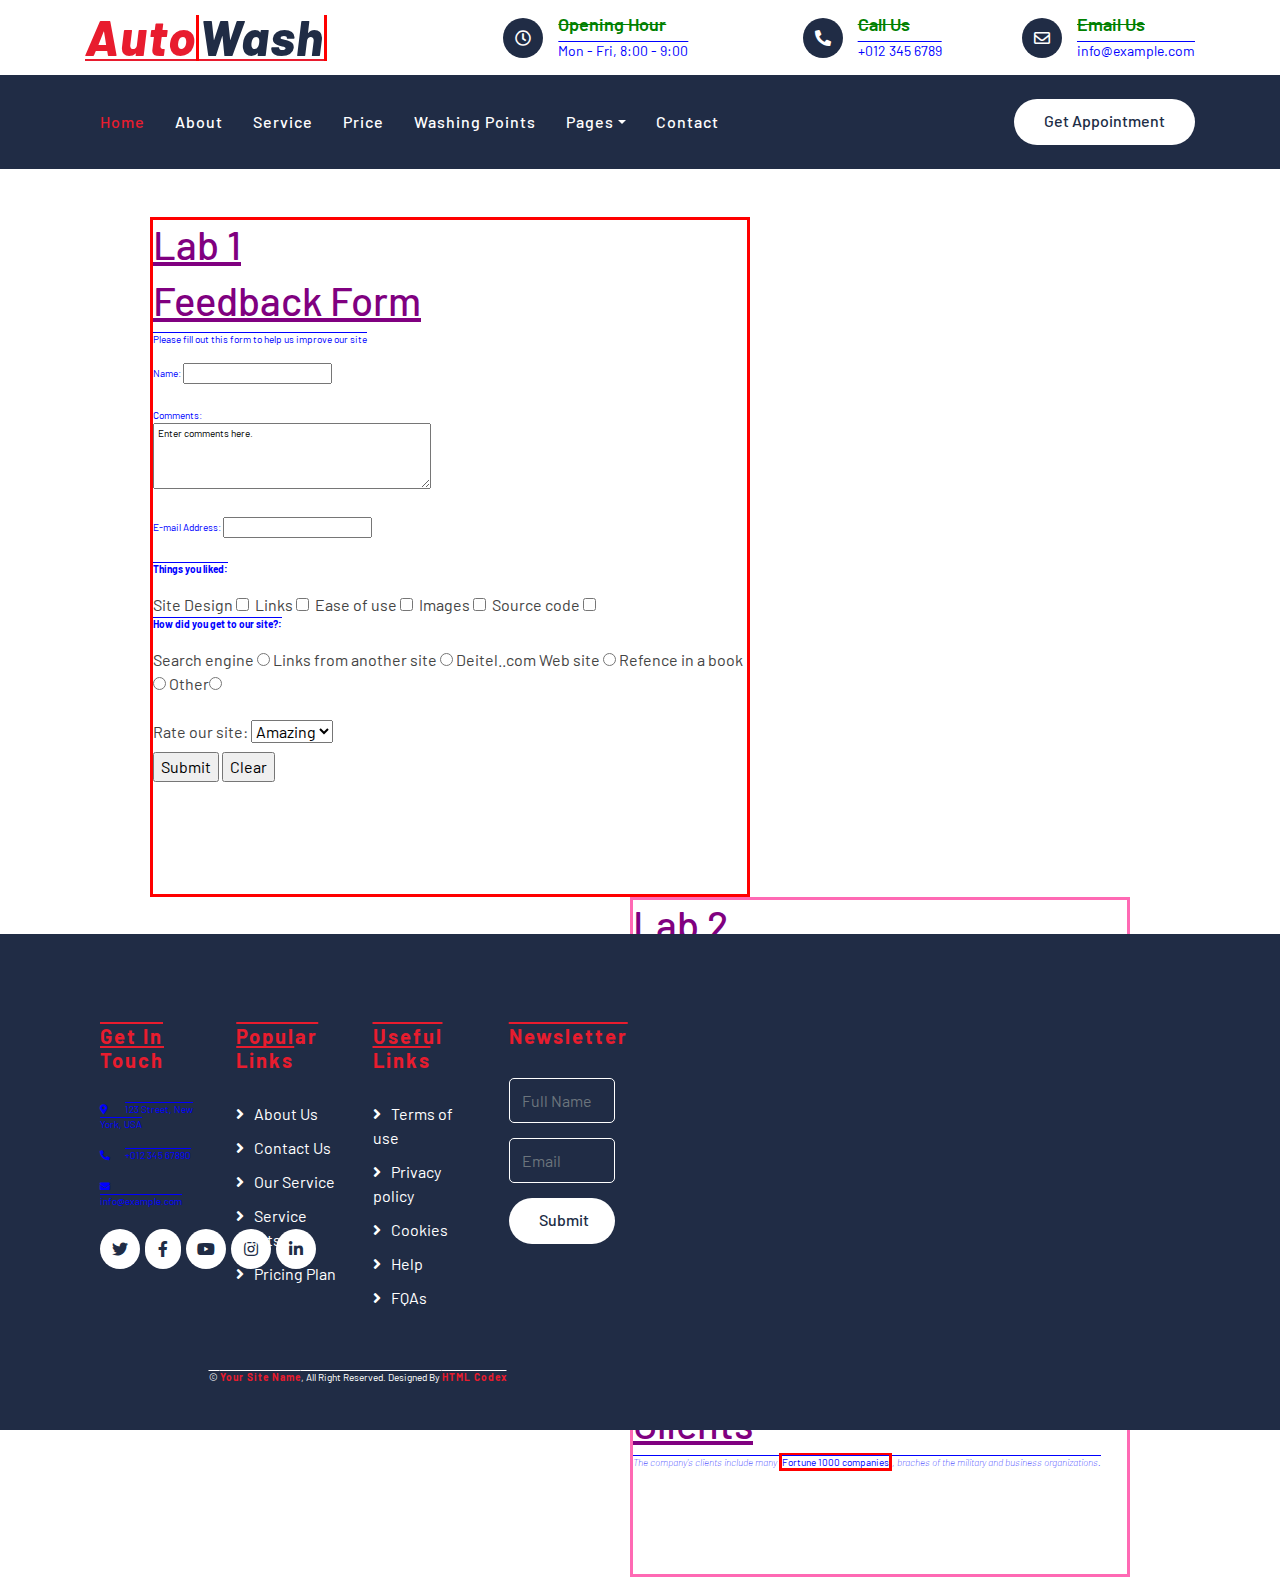
==== index.html @ 9611bf28 "add files" ====
<!DOCTYPE html>
<html lang="en">
    <head>
        <meta charset="utf-8">
        <title>AutoWash - Car Wash Website Template</title>
        <meta content="width=device-width, initial-scale=1.0" name="viewport">
        <meta content="Free Website Template" name="keywords">
        <meta content="Free Website Template" name="description">

        <!-- Favicon -->
        <link href="img/favicon.ico" rel="icon">

        <!-- Google Font -->
        <link href="https://fonts.googleapis.com/css2?family=Barlow:wght@400;500;600;700;800;900&display=swap" rel="stylesheet"> 
        
        <!-- CSS Libraries -->
        <link href="https://stackpath.bootstrapcdn.com/bootstrap/4.4.1/css/bootstrap.min.css" rel="stylesheet">
        <link href="https://cdnjs.cloudflare.com/ajax/libs/font-awesome/5.10.0/css/all.min.css" rel="stylesheet">
        <link href="lib/flaticon/font/flaticon.css" rel="stylesheet">
        <link href="lib/animate/animate.min.css" rel="stylesheet">
        <link href="lib/owlcarousel/assets/owl.carousel.min.css" rel="stylesheet">

        <!-- Template Stylesheet -->
        <link href="css/style.css" rel="stylesheet">
    </head>

    <body>
        <!-- Top Bar Start -->
        <div class="top-bar">
            <div class="container">
                <div class="row align-items-center">
                    <div class="col-lg-4 col-md-12">
                        <div class="logo">
                            <a href="index.html">
                                <h1>Auto<span>Wash</span></h1>
                                <!-- <img src="img/logo.jpg" alt="Logo"> -->
                            </a>
                        </div>
                    </div>
                    <div class="col-lg-8 col-md-7 d-none d-lg-block">
                        <div class="row">
                            <div class="col-4">
                                <div class="top-bar-item">
                                    <div class="top-bar-icon">
                                        <i class="far fa-clock"></i>
                                    </div>
                                    <div class="top-bar-text">
                                        <h3>Opening Hour</h3>
                                        <p>Mon - Fri, 8:00 - 9:00</p>
                                    </div>
                                </div>
                            </div>
                            <div class="col-4">
                                <div class="top-bar-item">
                                    <div class="top-bar-icon">
                                        <i class="fa fa-phone-alt"></i>
                                    </div>
                                    <div class="top-bar-text">
                                        <h3>Call Us</h3>
                                        <p>+012 345 6789</p>
                                    </div>
                                </div>
                            </div>
                            <div class="col-4">
                                <div class="top-bar-item">
                                    <div class="top-bar-icon">
                                        <i class="far fa-envelope"></i>
                                    </div>
                                    <div class="top-bar-text">
                                        <h3>Email Us</h3>
                                        <p>info@example.com</p>
                                    </div>
                                </div>
                            </div>
                        </div>
                    </div>
                </div>
            </div>
        </div>
        <!-- Top Bar End -->

        <!-- Nav Bar Start -->
        <div class="nav-bar">
            <div class="container">
                <nav class="navbar navbar-expand-lg bg-dark navbar-dark">
                    <a href="#" class="navbar-brand">MENU</a>
                    <button type="button" class="navbar-toggler" data-toggle="collapse" data-target="#navbarCollapse">
                        <span class="navbar-toggler-icon"></span>
                    </button>

                    <div class="collapse navbar-collapse justify-content-between" id="navbarCollapse">
                        <div class="navbar-nav mr-auto">
                            <a href="index.html" class="nav-item nav-link active">Home</a>
                            <a href="about.html" class="nav-item nav-link">About</a>
                            <a href="service.html" class="nav-item nav-link">Service</a>
                            <a href="price.html" class="nav-item nav-link">Price</a>
                            <a href="location.html" class="nav-item nav-link">Washing Points</a>
                            <div class="nav-item dropdown">
                                <a href="#" class="nav-link dropdown-toggle" data-toggle="dropdown">Pages</a>
                                <div class="dropdown-menu">
                                    <a href="blog.html" class="dropdown-item">Blog Grid</a>
                                    <a href="single.html" class="dropdown-item">Detail Page</a>
                                    <a href="team.html" class="dropdown-item">Team Member</a>
                                    <a href="booking.html" class="dropdown-item">Schedule Booking</a>
                                </div>
                            </div>
                            <a href="contact.html" class="nav-item nav-link">Contact</a>
                        </div>
                        <div class="ml-auto">
                            <a class="btn btn-custom" href="#">Get Appointment</a>
                        </div>
                    </div>
                </nav>
            </div>
        </div>
        <!-- Nav Bar End -->
<head>
    <link rel="stylesheet" type="text/css" href="styles.css">
</head>
  <br>   <br>

<div class="left">
         <h1>Lab 1 </h1>
         <html>
<body>

<h1>Feedback Form</h1>
<p>Please fill out this form to help us improve our site</p>

<form action="/action_page.php">
<p> <label> Name: 
<input name = "name" type = "text" size = "25" maxlength = "30">
</label> </p>

<p> <label> Comments: 
<br>
<textarea rows = "4" cols = "50"> Enter comments here.
</textarea>
</label> </p>

<p> <label> E-mail Address: 
<input mail = "mail" type = "text" size = "25" maxlength = "30">
</label> </p>

<p> <b> Things you liked: </b>  </p>
    Site Design <input type="checkbox" name="hobby1" value="sitedesign" >
 <label for="hobby1"> </label> 
  
 Links <input type="checkbox" name="hobby2" value="Links" >
   <label for="hobby2"> </label> 
  
 Ease of use <input type="checkbox" name="hobby3" value="Ease of use" >
   <label for="hobby3"> </label> 
  
  Images <input type="checkbox" name="hobby4" value="images" >
   <label for="hobby4"> </label> 
  
  Source code <input type="checkbox" name="hobby5" value="source code" >
    <label for="hobby5"> </label> 
 
 <p> <b> How did you get to our site?: </b>  </p>

Search engine <input type="radio" name="site" value="search engine" >
 
 Links from another site <input type="radio" name="site" value="links" >

 Deitel..com Web site <input type="radio" name="site" value="web" >

 Refence in a book <input type="radio" name="site" value="book" >
 
 Other<input type="radio" name="site" value="other" >
 
     <br>     <br>
 
  <label for="rate">Rate our site:</label>
   <select id="rate" name="rate">
  
  <option value = "amazing" > Amazing </option>
  
  <option value = "good" > Good </option>
  
  <option value = "ok" > Ok </option>
  </select>
 
  
  <br> 
   <input type="submit" value="Submit">
  <input type="reset" value="Clear">
</form>
</div>
 
 
<div class="right">

<h1>Lab 2</h1>

<head>
<link rel="stylesheet" type="text/css" href="styles.css">
</head>

<body>


<div><h1>Here is a <span> span element</span> which is blue, as span elements are set to be.</h1></div>
<div class = "extra" style="color:  orange"><h2>Here is a <span>span element</span> which is blue, as span elements are set to be.</h2></div >
<div style = "color:green"><h3>Here is a <span>span element</span> which is blue, as span elements are set to be.</h3></div>

</body>
<head>

<link rel="stylesheet" type="text/css" href="styles.css">
</head>
<body>

 <h2>Deitel & Associates, Inc.</h2>
 <p> <span>Detiel & Associates, Inc.</span> is an authoring and corporate training organization specializing in programming languages. </p>
 
 <h1> Clients </h1>
 <p><em> The company's clients include many </em><span>Fortune 1000 companies</span><em>, braches of the military and business organizations. </em></p>
 

</div>

  <br><br><br><br><br><br><br><br><br><br><br><br><br><br><br><br><br><br><br><br><br><br><br><br><br><br><br><br>

        <!-- Footer Start -->
        <div class="footer">
            <div class="container">
                <div class="row">
                    <div class="col-lg-3 col-md-6">
                        <div class="footer-contact">
                            <h2>Get In Touch</h2>
                            <p><i class="fa fa-map-marker-alt"></i>123 Street, New York, USA</p>
                            <p><i class="fa fa-phone-alt"></i>+012 345 67890</p>
                            <p><i class="fa fa-envelope"></i>info@example.com</p>
                            <div class="footer-social">
                                <a class="btn" href=""><i class="fab fa-twitter"></i></a>
                                <a class="btn" href=""><i class="fab fa-facebook-f"></i></a>
                                <a class="btn" href=""><i class="fab fa-youtube"></i></a>
                                <a class="btn" href=""><i class="fab fa-instagram"></i></a>
                                <a class="btn" href=""><i class="fab fa-linkedin-in"></i></a>
                            </div>
                        </div>
                    </div>
                    <div class="col-lg-3 col-md-6">
                        <div class="footer-link">
                            <h2>Popular Links</h2>
                            <a href="">About Us</a>
                            <a href="">Contact Us</a>
                            <a href="">Our Service</a>
                            <a href="">Service Points</a>
                            <a href="">Pricing Plan</a>
                        </div>
                    </div>
                    <div class="col-lg-3 col-md-6">
                        <div class="footer-link">
                            <h2>Useful Links</h2>
                            <a href="">Terms of use</a>
                            <a href="">Privacy policy</a>
                            <a href="">Cookies</a>
                            <a href="">Help</a>
                            <a href="">FQAs</a>
                        </div>
                    </div>
                    <div class="col-lg-3 col-md-6">
                        <div class="footer-newsletter">
                            <h2>Newsletter</h2>
                            <form>
                                <input class="form-control" placeholder="Full Name">
                                <input class="form-control" placeholder="Email">
                                <button class="btn btn-custom">Submit</button>
                            </form>
                        </div>
                    </div>
                </div>
            </div>
            <div class="container copyright">
                <p>&copy; <a href="#">Your Site Name</a>, All Right Reserved. Designed By <a href="https://htmlcodex.com">HTML Codex</a></p>
            </div>
        </div>
        <!-- Footer End -->
        
        <!-- Back to top button -->
        <a href="#" class="back-to-top"><i class="fa fa-chevron-up"></i></a>
        
        <!-- Pre Loader -->
        <div id="loader" class="show">
            <div class="loader"></div>
        </div>

        <!-- JavaScript Libraries -->
        <script src="https://code.jquery.com/jquery-3.4.1.min.js"></script>
        <script src="https://stackpath.bootstrapcdn.com/bootstrap/4.4.1/js/bootstrap.bundle.min.js"></script>
        <script src="lib/easing/easing.min.js"></script>
        <script src="lib/owlcarousel/owl.carousel.min.js"></script>
        <script src="lib/waypoints/waypoints.min.js"></script>
        <script src="lib/counterup/counterup.min.js"></script>
        
        <!-- Contact Javascript File -->
        <script src="mail/jqBootstrapValidation.min.js"></script>
        <script src="mail/contact.js"></script>

        <!-- Template Javascript -->
        <script src="js/main.js"></script>
    </body>
</html>
---- lib/flaticon/font/flaticon.css ----
/*
  	Flaticon icon font: Flaticon
  	Creation date: 11/10/2020 08:08
  	*/

@font-face {
  font-family: "Flaticon";
  src: url("./Flaticon.eot");
  src: url("./Flaticon.eot?#iefix") format("embedded-opentype"),
       url("./Flaticon.woff2") format("woff2"),
       url("./Flaticon.woff") format("woff"),
       url("./Flaticon.ttf") format("truetype"),
       url("./Flaticon.svg#Flaticon") format("svg");
  font-weight: normal;
  font-style: normal;
}

@media screen and (-webkit-min-device-pixel-ratio:0) {
  @font-face {
    font-family: "Flaticon";
    src: url("./Flaticon.svg#Flaticon") format("svg");
  }
}

[class^="flaticon-"]:before, [class*=" flaticon-"]:before,
[class^="flaticon-"]:after, [class*=" flaticon-"]:after {   
  font-family: Flaticon;
        font-size: 20px;
font-style: normal;
margin-left: 20px;
}

.flaticon-car-wash-1:before { content: "\f100"; }
.flaticon-car-service:before { content: "\f101"; }
.flaticon-seat:before { content: "\f102"; }
.flaticon-car-service-1:before { content: "\f103"; }
.flaticon-car-wash:before { content: "\f104"; }
.flaticon-brush:before { content: "\f105"; }
.flaticon-vacuum-cleaner:before { content: "\f106"; }
.flaticon-brush-1:before { content: "\f107"; }
.flaticon-car-service-2:before { content: "\f108"; }
.flaticon-car-service-3:before { content: "\f109"; }
---- css/style.css ----
/*******************************/
/********* General CSS *********/
/*******************************/
body {
    color: #444444;
    font-weight: 400;
    background: #ffffff;
    font-family: 'Barlow', sans-serif;
}

h1,
h2, 
h3, 
h4,
h5, 
h6 {
    color: #202C45;
}

a {
    color: #202C45;
    transition: .3s;
}

a:hover,
a:active,
a:focus {
    color: #E81C2E;
    outline: none;
    text-decoration: none;
}

.btn.btn-custom {
    padding: 10px 30px 12px 30px;
    text-align: center; 
    font-size: 16px;
    font-weight: 500;
    color: #ffffff;
    background: #E81C2E;
    border: none;
    border-radius: 60px;
    box-shadow: inset 0 0 0 0 #202C45;
    transition: ease-out 0.5s;
    -webkit-transition: ease-out 0.5s;
    -moz-transition: ease-out 0.5s;
}

.btn.btn-custom:hover {
    color: #E81C2E;
    background: #202C45;
    box-shadow: inset 200px 0 0 0 #202C45;
}

.btn:focus,
.form-control:focus {
    box-shadow: none;
}

.container-fluid {
    max-width: 1366px;
}

[class^="flaticon-"]:before, [class*=" flaticon-"]:before,
[class^="flaticon-"]:after, [class*=" flaticon-"]:after {   
    font-size: inherit;
    margin-left: 0;
}


/**********************************/
/****** Loader & Back to Top ******/
/**********************************/
#loader {
    position: fixed;
    top: 0;
    right: 0;
    bottom: 0;
    left: 0;
    display: flex;
    align-items: center;
    justify-content: center;
    background: #ffffff;
    opacity: 0;
    visibility: hidden;
    -webkit-transition: opacity .3s ease-out, visibility 0s linear .3s;
    -o-transition: opacity .3s ease-out, visibility 0s linear .3s;
    transition: opacity .3s ease-out, visibility 0s linear .3s;
    z-index: 999;
}

#loader.show {
    -webkit-transition: opacity .6s ease-out, visibility 0s linear 0s;
    -o-transition: opacity .6s ease-out, visibility 0s linear 0s;
    transition: opacity .6s ease-out, visibility 0s linear 0s;
    visibility: visible;
    opacity: 1;
}

#loader .loader {
    position: relative;
    width: 45px;
    height: 45px;
    border: 5px solid #dddddd;
    border-top: 5px solid #E81C2E;
    border-radius: 50%;
    -webkit-animation: spin 2s linear infinite;
    animation: spin 2s linear infinite;
}

@-webkit-keyframes spin {
    0% { -webkit-transform: rotate(0deg); }
    100% { -webkit-transform: rotate(360deg); }
}

@keyframes spin {
    0% { transform: rotate(0deg); }
    100% { transform: rotate(360deg); }
}

.back-to-top {
    position: fixed;
    display: none;
    width: 44px;
    height: 44px;
    text-align: center;
    line-height: 1;
    font-size: 22px;
    right: 15px;
    bottom: 15px;
    transition: .5s;
    background: #E81C2E;
    border-radius: 44px;
    z-index: 9;
}

.back-to-top i {
    color: #ffffff;
    padding-top: 10px;
}

.back-to-top:hover {
    background: #202C45;
}


/**********************************/
/********** Top Bar CSS ***********/
/**********************************/
.top-bar {
    position: relative;
    height: 75px;
    display: flex;
    align-items: center;
    background: #ffffff;
}

.top-bar .logo {
    text-align: left;
    overflow: hidden;
}

.top-bar .logo h1 {
    margin: -4px 0 0 0;
    color: #E81C2E;
    font-size: 50px;
    line-height: 50px;
    font-weight: 800;
    letter-spacing: 1px;
    font-style: italic;
}

.top-bar .logo h1 span {
    color: #202C45;
}

.top-bar .logo img {
    max-width: 100%;
    max-height: 60px;
}

.top-bar .top-bar-item {
    display: flex;
    align-items: center;
    justify-content: flex-end;
}

.top-bar .top-bar-icon {
    width: 40px;
    height: 40px;
    display: flex;
    align-items: center;
    justify-content: center;
    background: #202C45;
    border-radius: 40px;
}

.top-bar .top-bar-icon i {
    margin: 0;
    color: #ffffff;
    font-size: 16px;
}

.top-bar .top-bar-text {
    padding-left: 15px;
}

.top-bar .top-bar-text h3 {
    margin: 0 0 5px 0;
    font-size: 18px;
    font-weight: 600;
}

.top-bar .top-bar-text p {
    margin: 0;
    font-size: 14px;
    font-weight: 400;
}

@media (max-width: 991.98px) {
    .top-bar .logo {
        text-align: center;
    }
}


/**********************************/
/*********** Nav Bar CSS **********/
/**********************************/
.nav-bar {
    position: relative;
    background: #202C45;
}

.nav-bar.nav-sticky {
    position: fixed;
    width: 100%;
    top: 0;
    left: 0;
    box-shadow: 0 2px 5px rgba(0, 0, 0, .3);
    z-index: 999;
}

.nav-bar .navbar {
    padding: 20px 0;
    background: #202C45 !important;
    transition: .3s;
}

.nav-bar.nav-sticky .navbar {
    padding: 5px 0;
}

.navbar-dark .navbar-nav .nav-link,
.navbar-dark .navbar-nav .nav-link:focus,
.navbar-dark .navbar-nav .nav-link:hover,
.navbar-dark .navbar-nav .nav-link.active {
    color: #ffffff;
    padding: 15px;
    font-weight: 500;
    letter-spacing: 1px;
}

.navbar-dark .navbar-nav .nav-link:hover,
.navbar-dark .navbar-nav .nav-link.active {
    color: #E81C2E;
}

.nav-bar .dropdown-menu {
    margin-top: 0;
    border: 0;
    border-radius: 0;
    background: #f8f9fa;
}

.nav-bar .btn.btn-custom {
    color: #202C45;
    background: #ffffff;
    box-shadow: inset 0 0 0 0 #E81C2E;
}

.nav-bar .btn:hover {
    color: #ffffff;
    background: #E81C2E;
    box-shadow: inset 200px 0 0 0 #E81C2E;
}

@media (min-width: 992px) {
    .nav-bar .navbar-brand {
        display: none;
    }
}

@media (max-width: 991.98px) {
    .navbar-dark .navbar-nav .nav-link,
    .navbar-dark .navbar-nav .nav-link:focus,
    .navbar-dark .navbar-nav .nav-link:hover,
    .navbar-dark .navbar-nav .nav-link.active {
        padding: 5px 0;
    }
    
    .nav-bar .dropdown-menu {
        box-shadow: none;
    }
    
    .nav-bar .btn {
        display: none;
    }
}


/*******************************/
/********** Hero CSS ***********/
/*******************************/
.carousel {
    position: relative;
    width: 100%;
    min-height: 400px;
    background: #ffffff;
    margin-bottom: 45px;
}

.carousel .container-fluid {
    padding: 0;
}

.carousel .carousel-item {
    position: relative;
    width: 100%;
    min-height: 400px;
    display: flex;
    align-items: center;
    justify-content: center;
    flex-direction: column;
}

.carousel .carousel-img {
    position: relative;
    width: 100%;
    height: 100%;
    min-height: 400px;
    text-align: right;
    overflow: hidden;
}

.carousel .carousel-img::after {
    position: absolute;
    content: "";
    top: 0;
    right: 0;
    bottom: 0;
    left: 0;
    background: rgba(0, 0, 0, .5);
    z-index: 1;
}

.carousel .carousel-img img {
    width: 100%;
    height: 100%;
    object-fit: cover;
}

.carousel .carousel-text {
    position: absolute;
    max-width: 992px;
    padding: 0 15px;
    text-align: center;
    display: flex;
    align-items: center;
    justify-content: center;
    flex-direction: column;
    z-index: 2;
}

.carousel .carousel-text h3 {
    color: #E81C2E;
    font-size: 20px;
    font-weight: 700;
    letter-spacing: 4px;
    text-transform: uppercase;
    margin-bottom: 0px;
}

.carousel .carousel-text h1 {
    color: #ffffff;
    font-size: 90px;
    font-weight: 700;
    margin-bottom: 20px;
    text-transform: capitalize;
}

.carousel .carousel-text p {
    max-width: 500px;
    color: #ffffff;
    font-size: 18px;
    margin-bottom: 40px;
}

.carousel .btn.btn-custom {
    padding: 20px 45px 22px 45px;
    color: #ffffff;
}

.carousel .btn.btn-custom:hover {
    color: #E81C2E;
}

.carousel .owl-nav {
    position: absolute;
    width: 100%;
    height: 50px;
    top: calc(50% - 25px);
    left: 0;
    display: flex;
    justify-content: space-between;
    z-index: 9;
}

.carousel .owl-nav .owl-prev,
.carousel .owl-nav .owl-next {
    width: 50px;
    height: 50px;
    display: flex;
    align-items: center;
    justify-content: center;
    color: #ffffff;
    border-radius: 50px;
    background: rgba(256, 256, 256, .2);
    font-size: 22px;
    transition: .5s;
}

.carousel .owl-nav .owl-prev {
    margin-left: 30px;
}

.carousel .owl-nav .owl-next {
    margin-right: 30px;
}

.carousel .owl-nav .owl-prev:hover,
.carousel .owl-nav .owl-next:hover {
    color: #ffffff;
    background: #E81C2E;
}

.carousel .animated {
    -webkit-animation-duration: 1s;
    animation-duration: 1s;
}

@media (max-width: 991.98px) {
    .carousel .carousel-text h3 {
        margin-bottom: 5px;
    }
    
    .carousel .carousel-text h1 {
        font-size: 60px;
    }
    
    .carousel .carousel-text p {
        font-size: 16px;
    }
    
    .carousel .carousel-text .btn {
        padding: 12px 30px;
        font-size: 15px;
        letter-spacing: 0;
    }
}

@media (max-width: 767.98px) {
    .carousel .carousel-text h3 {
        font-size: 18px;
        letter-spacing: 2px;
        margin-bottom: 15px;
    }
    
    .carousel .carousel-text h1 {
        font-size: 45px;
    }
    
    .carousel .carousel-text .btn {
        padding: 10px 25px;
        font-size: 15px;
        letter-spacing: 0;
    }
}

@media (max-width: 575.98px) {
    .carousel .carousel-text h3 {
        font-size: 14px;
        letter-spacing: 1px;
        margin-bottom: 10px;
    }
    
    .carousel .carousel-text h1 {
        font-size: 30px;
        margin-bottom: 15px;
    }
    
    .carousel .carousel-text p {
        margin-bottom: 25px;
    }
    
    .carousel .carousel-text .btn {
        padding: 8px 20px;
        font-size: 14px;
        letter-spacing: 0;
    }
}


/*******************************/
/******* Page Header CSS *******/
/*******************************/
.page-header {
    position: relative;
    margin-bottom: 45px;
    padding: 90px 0;
    text-align: center;
    background: #202C45;
    border-top: 1px dotted #ffffff;
}

.page-header h2 {
    position: relative;
    color: #ffffff;
    font-size: 60px;
    font-weight: 700;
    margin-bottom: 20px;
    padding-bottom: 5px;
}

.page-header h2::after {
    position: absolute;
    content: "";
    width: 100px;
    height: 2px;
    left: calc(50% - 50px);
    bottom: 0;
    background: #ffffff;
}

.page-header a {
    position: relative;
    padding: 0 12px;
    font-size: 22px;
    color: #ffffff;
}

.page-header a:hover {
    color: #E81C2E;
}

.page-header a::after {
    position: absolute;
    content: "/";
    width: 8px;
    height: 8px;
    top: -2px;
    right: -7px;
    text-align: center;
    color: #ffffff;
}

.page-header a:last-child::after {
    display: none;
}

@media (max-width: 991.98px) {
    .page-header {
        padding: 60px 0;
    }
    
    .page-header h2 {
        font-size: 45px;
    }
    
    .page-header a {
        font-size: 20px;
    }
}

@media (max-width: 767.98px) {
    .page-header {
        padding: 45px 0;
    }
    
    .page-header h2 {
        font-size: 35px;
    }
    
    .page-header a {
        font-size: 18px;
    }
}


/*******************************/
/******* Section Header ********/
/*******************************/
.section-header {
    position: relative;
    width: 100%;
    max-width: 700px;
    margin: 0 auto 45px auto;
}

.section-header p {
    display: inline-block;
    margin-bottom: 10px;
    padding-bottom: 5px;
    position: relative;
    font-size: 16px;
    font-weight: 700;
    letter-spacing: 4px;
    text-transform: uppercase;
    color: #E81C2E;
}

.section-header p::after {
    position: absolute;
    content: "";
    width: 50%;
    height: 2px;
    left: 25%;
    bottom: 0;
    background: #E81C2E;
}

.section-header.text-left p::after {
    left: 0;
}

.section-header.text-right p::after {
    left: 50%;
}

.section-header h2 {
    margin: 0;
    font-size: 45px;
    font-weight: 700;
    text-transform: capitalize;
}

@media (max-width: 991.98px) {
    .section-header h2 {
        font-size: 45px;
    }
}

@media (max-width: 767.98px) {
    .section-header h2 {
        font-size: 40px;
    }
}

@media (max-width: 575.98px) {
    .section-header h2 {
        font-size: 35px;
    }
}


/*******************************/
/********** About CSS **********/
/*******************************/
.about {
    position: relative;
    width: 100%;
    padding: 45px 0 15px 0;
}

.about .section-header {
    margin-bottom: 30px;
    margin-left: 0;
}

.about .about-img img {
    width: 100%;
    border-radius: 5px;
    margin-bottom: 30px;
}

.about .about-content {
    margin-bottom: 30px;
}

.about .about-content ul {
    margin: 0;
    padding: 0;
    list-style: none;
    margin-bottom: 25px;
}

.about .about-content ul li {
    margin-bottom: 5px;
}

.about .about-content ul li i {
    margin-right: 8px;
    color: #E81C2E;
}


/*******************************/
/********* Service CSS *********/
/*******************************/
.service {
    position: relative;
    width: 100%;
    padding: 45px 0 0 0;
}

.service .service-item {
    position: relative;
    width: 100%;
    display: flex;
    flex-direction: column;
    margin-bottom: 45px;
}

.service .service-item i {
    color: #202C45;
    font-size: 75px;
    line-height: 75px;
    margin-bottom: 20px;
}

.service .service-item [class^="flaticon-"]::before {
    margin: 0;
    font-size: 60px;
    line-height: 60px;
    background-image: linear-gradient(#E81C2E, #202C45);
    -webkit-background-clip: text;
    -webkit-text-fill-color: transparent;
    transition: .5s;
}

.service .service-item h3 {
    margin-bottom: 10px;
    font-size: 20px;
    font-weight: 700;
    letter-spacing: 1px;
}

.service .service-item p {
    margin: 0;
}


/*******************************/
/********** Facts CSS **********/
/*******************************/
.facts {
    position: relative;
    width: 100%;
    min-height: 400px;
    margin: 45px 0;
    display: flex;
    align-items: center;
    background: #202C45;
}

.facts .facts-item {
    display: flex;
    flex-direction: row;
    margin: 25px 0;
}

.facts .facts-item i {
    margin-top: 15px;
    font-size: 45px;
    color: #E81C2E;
}

.facts .facts-text {
    padding-left: 20px;
}

.facts .facts-text h3 {
    position: relative;
    display: inline-block;
    color: #ffffff;
    font-size: 60px;
    font-weight: 700;
}

.facts .facts-text h3::after {
    position: absolute;
    content: "\f067";
    top: 0px;
    right: -25px;
    color: #ffffff;
    font-size: 25px;
    font-family: "Font Awesome 5 Free";
    font-weight: 900;
}

.facts .facts-text p {
    color: #ffffff;
    font-size: 18px;
    font-weight: 500;
    margin: 0;
}


/*******************************/
/********* Pricing CSS *********/
/*******************************/
.price {
    position: relative;
    width: 100%;
    padding: 45px 0 15px 0;
}

.price .row {
    padding: 0 15px;
}

.price .col-md-4 {
    padding: 0;
}

.price .price-item {
    position: relative;
    margin-bottom: 30px;
    background: #ffffff;
    border-radius: 5px;
    text-align: center;
}

.price .featured-item {
    box-shadow: 0 0 30px rgba(0, 0, 0, .2);
    z-index: 1;
}

.price .price-header {
    padding: 45px 0 30px 0;
}

.price .price-header h3 {
    font-size: 20px;
    font-weight: 700;
    letter-spacing: 2px;
    text-transform: uppercase;
}

.price .price-header h2 {
    display: flex;
    align-items: flex-start;
    justify-content: center;
    font-size: 60px;
    font-weight: 700;
    letter-spacing: 5px;
}

.price .price-header h2 span {
    font-size: 25px;
    line-height: 55px;
}

.price .price-item.featured-item h2,
.price .price-item.featured-item h3 {
    color: #E81C2E;
}

.price .price-body {
    padding: 0 0 20px 0;
}

.price .price-body ul {
    margin: 0;
    padding: 0;
    list-style: none;
}

.price .price-body ul li {
    padding: 0 0 15px 0;
}

.price .price-body ul li i {
    margin-right: 10px;
}

.price .price-body ul li i.fa-check-circle {
    color: #39B972;
}

.price .price-body ul li i.fa-times-circle {
    color: #cccccc;
}

.price .price-item .price-footer {
    padding-bottom: 45px;
}

.price .price-item .price-footer .btn.btn-custom {
    color: #E81C2E;
    background: #202C45;
    box-shadow: inset 0 0 0 0 #E81C2E;
}

.price .price-item .price-footer .btn.btn-custom:hover {
    color: #ffffff;
    background: #E81C2E;
    box-shadow: inset 200px 0 0 0 #E81C2E;
}

.price .price-item.featured-item .price-footer .btn.btn-custom {
    color: #ffffff;
    background: #E81C2E;
    box-shadow: inset 0 0 0 0 #202C45;
}

.price .price-item.featured-item .price-footer .btn.btn-custom:hover {
    color: #E81C2E;
    background: #202C45;
    box-shadow: inset 200px 0 0 0 #202C45;
}


/*******************************/
/******** Location CSS *********/
/*******************************/
.location {
    position: relative;
    width: 100%;
    padding: 45px 0;
}

.location .location-item {
    display: flex;
    margin-bottom: 30px;
}

.location .location-item i {
    padding-top: 3px;
    font-size: 30px;
    color: #E81C2E;
}

.location .location-text {
    padding-left: 15px;
}

.location .location-text h3 {
    font-size: 18px;
    font-weight: 700;
}

.location .location-text p {
    margin-bottom: 5px;
}

.location .location-text p strong {
    margin-right: 5px;
    font-weight: 600;
}

.location .location-form {
    padding: 45px 30px;
    background: #E81C2E;
    border-radius: 5px;
}

.location .location-form h3 {
    color: #ffffff;
    font-size: 25px;
    font-weight: 700;
    margin-bottom: 25px;
}

.location .location-form .control-group {
    margin-bottom: 15px;
}

.location .location-form .form-control {
    height: 45px;
    color: #ffffff;
    padding: 0 15px;
    border-radius: 5px;
    border: 1px solid #ffffff;
    background: transparent;
}

.location .location-form textarea.form-control {
    height: 120px;
    padding: 15px;
}

.location .location-form .form-control::placeholder {
    color: #ffffff;
    opacity: 1;
}

.location .location-form .form-control:-ms-input-placeholder,
.location .location-form .form-control::-ms-input-placeholder {
    color: #ffffff;
}

.location .location-form .btn.btn-custom {
    width: 100%;
    color: #E81C2E;
    background: #ffffff;
    box-shadow: inset 0 0 0 0 #202C45;
}

.location .location-form .btn.btn-custom:hover {
    color: #ffffff;
    background: #E81C2E;
    box-shadow: inset 400px 0 0 0 #202C45;
}

@media(min-width: 576px) and (max-width: 991.89px) {
    .location .location-form .btn.btn-custom:hover {
        box-shadow: inset 650px 0 0 0 #202C45;
    }
}


/*******************************/
/*********** Team CSS **********/
/*******************************/
.team {
    position: relative;
    width: 100%;
    padding: 45px 0 15px 0;
}

.team .team-item {
    position: relative;
    margin-bottom: 30px;
}

.team .team-img {
    position: relative;
    border-radius: 5px 5px 0 0;
    overflow: hidden;
}

.team .team-img img {
    width: 100%;
    transition: .3s;
}

.team .team-item:hover img {
    transform: scale(1.1);
}

.team .team-text {
    position: relative;
    width: 100%;
    padding: 35px 30px 30px 30px;
    text-align: center;
    background: #202C45;
    border-radius: 0 0 5px 5px;
    transition: .5s;
}

.team .team-item:hover .team-text {
    background: #E81C2E;
}

.team .team-text h2 {
    color: #ffffff;
    font-size: 20px;
    font-weight: 600;
    letter-spacing: 1px;
    margin-bottom: 10px;
}

.team .team-text p {
    margin: 0;
    color: #ffffff;
}

.team .team-social {
    position: absolute;
    width: 100%;
    height: 40px;
    top: -20px;
    left: 0;
    text-align: center;
    font-size: 0;
}

.team .team-social a {
    display: inline-block;
    width: 40px;
    height: 40px;
    margin: 0 3px;
    padding: 7px 0;
    text-align: center;
    font-size: 16px;
    color: #ffffff;
    background: #202C45;
    border-radius: 40px;
    transition: .5s;
}

.team .team-item:hover .team-social a {
    background: #E81C2E;
}

.team .team-social a:hover {
    color: #202C45;
}


/*******************************/
/******* Testimonial CSS *******/
/*******************************/
.testimonial {
    position: relative;
    width: 100%;
    padding: 45px 0;
}

.testimonial .testimonials-carousel {
    position: relative;
    width: calc(100% + 30px);
    margin: 0 -15px;
}

.testimonial .testimonial-item {
    position: relative;
    width: 100%;
    padding: 0 15px;
    display: flex;
}

.testimonial .testimonial-item img {
    width: 80px;
    height: 80px;
    border-radius: 80px;
    transform: scale(.8);
    transition: 2s;
}

.testimonial .owl-item.center .testimonial-item img {
    transform: scale(1);
}

.testimonial .testimonial-text {
    width: calc(100% - 100px);
    padding-left: 20px;
}

.testimonial .testimonial-text h3 {
    font-size: 18px;
    font-weight: 700;
    letter-spacing: 1px;
    margin-bottom: 5px;
}

.testimonial .testimonial-text h4 {
    color: #777777;
    font-size: 15px;
    font-weight: 400;
    font-style: italic;
    margin-bottom: 10px;
}

.testimonial .testimonial-text p {
    margin: 0;
}

.testimonial .testimonial-text p::before {
    content: "\f10d";
    font-size: 25px;
    font-family: "Font Awesome 5 Free";
    font-weight: 900;
    color: #E81C2E;
    margin-right: 10px;
}

.testimonial .owl-dots {
    margin-top: 15px;
    text-align: center;
}

.testimonial .owl-dot {
    display: inline-block;
    margin: 0 5px;
    width: 12px;
    height: 12px;
    border-radius: 10px;
    background: #dddddd;
}

.testimonial .owl-dot.active {
    background: #E81C2E;
}


/*******************************/
/*********** Blog CSS **********/
/*******************************/
.blog {
    position: relative;
    width: 100%;
    padding: 45px 0 0 0;
}

.blog .blog-item {
    margin-bottom: 45px;
}

.blog .blog-img {
    position: relative;
    width: 100%;
}

.blog .blog-img img {
    width: 100%;
    border-radius: 5px;
}

.blog .meta-date {
    position: absolute;
    width: 70px;
    height: 70px;
    bottom: 10%;
    left: calc(50% - 35px);
    display: flex;
    align-items: center;
    justify-content: center;
    flex-direction: column;
    border-radius: 70px;
    background: #202C45;
    color: #ffffff;
    opacity: 0;
    transition: .5s;
}

.blog .meta-date span {
    font-size: 14px;
    font-weight: 400;
    letter-spacing: 1px;
}

.blog .meta-date strong {
    font-size: 16px;
    font-weight: 700;
    line-height: 16px;
    letter-spacing: 3px;
    text-transform: uppercase;
}

.blog .blog-item:hover .meta-date {
    bottom: calc(50% - 35px);
    opacity: 1;
}

.blog .blog-text {
    padding: 25px 0 20px 0;
}

.blog .blog-text h3 {
    font-size: 22px;
    font-weight: 700;
}

.blog .blog-text h3 a {
    color: #202C45;
}

.blog .blog-text h3 a:hover {
    color: #E81C2E;
}

.blog .blog-text p {
    margin: 0;
}

.blog .blog-meta {
    display: flex;
}

.blog .blog-meta p {
    margin: 0;
    font-size: 14px;
    line-height: 14px;
    padding: 0 10px;
    border-right: 1px solid rgba(0, 0, 0, .15);
}

.blog .blog-meta p:first-child {
    padding-left: 0;
}

.blog .blog-meta p:last-child {
    padding-right: 0;
    border: none;
}

.blog .blog-meta i {
    color: #999999;
    margin-right: 5px;
}

.blog .blog-meta a {
    color: #999999;
}

.blog .blog-meta a:hover {
    color: #E81C2E;
}

.blog .pagination {
    margin-bottom: 15px;
}

.blog .pagination .page-link {
    color: #202C45;
    border-radius: 0;
    border-color: #202C45;
}

.blog .pagination .page-link:hover,
.blog .pagination .page-item.active .page-link {
    color: #E81C2E;
    background: #202C45;
}

.blog .pagination .disabled .page-link {
    color: #999999;
}


/*******************************/
/********* Contact CSS *********/
/*******************************/
.contact {
    position: relative;
    width: 100%;
    padding: 45px 0;
}

.contact .contact-info {
    width: 100%;
    margin-bottom: 45px;
    padding: 35px 30px 10px 30px;
    border-radius: 5px;
    background: #202C45;
    
}

.contact .contact-info h2 {
    color: #ffffff;
    font-size: 25px;
    font-weight: 700;
    margin-bottom: 30px;
}

.contact .contact-info-item {
    display: flex;
    align-items: center;
    justify-content: flex-start;
    margin-bottom: 30px;
}

.contact .contact-info-icon {
    width: 50px;
    height: 50px;
    display: flex;
    align-items: center;
    justify-content: center;
    background: #ffffff;
    border-radius: 50px;
}

.contact .contact-info-icon i {
    margin: 0;
    color: #202C45;
    font-size: 16px;
}

.contact .contact-info-text {
    padding-left: 20px;
}

.contact .contact-info-text h3 {
    margin: 0 0 5px 0;
    color: #ffffff;
    font-size: 18px;
    font-weight: 700;
    letter-spacing: 1px;
}

.contact .contact-info-text p {
    margin: 0;
    color: #ffffff;
    font-size: 16px;
    font-weight: 500;
}

.contact .contact-form {
    position: relative;
    width: 100%;
    margin-bottom: 45px;
}

.contact .contact-form input {
    padding: 15px;
    border-radius: 5px;
    border: 1px solid #202C45;
}

.contact .contact-form textarea {
    height: 125px;
    padding: 8px 15px;
    border-radius: 5px;
    border: 1px solid #202C45;
}

.contact .help-block ul {
    margin: 0;
    padding: 0;
    list-style-type: none;
}

.contact iframe {
    width: 100%;
    height: 400px;
    border-radius: 5px;
}


/*******************************/
/******* Single Post CSS *******/
/*******************************/
.single {
    position: relative;
    padding: 45px 0;
}

.single .single-content {
    position: relative;
    margin-bottom: 30px;
    overflow: hidden;
}

.single .single-content img {
    margin-bottom: 20px;
    width: 100%;
    border-radius: 5px;
}

.single .single-tags {
    margin: -5px -5px 41px -5px;
    font-size: 0;
}

.single .single-tags a {
    margin: 5px;
    display: inline-block;
    padding: 7px 15px;
    font-size: 14px;
    font-weight: 500;
    color: #202C45;
    border: 1px solid #202C45;
    border-radius: 5px;
}

.single .single-tags a:hover {
    color: #ffffff;
    background: #E81C2E;
    border-color: #E81C2E;
}

.single .single-bio {
    padding: 30px;
    background: #202C45;
    display: flex;
    align-items: center;
    justify-content: center;
    flex-direction: column;
    border-radius: 5px;
}

.single .single-bio-img {
    width: 100%;
    max-width: 115px;
    padding: 15px;
    background: #ffffff;
    border-radius: 100px;
    margin-bottom: 20px;
}

.single .single-bio-img img {
    width: 100%;
    border-radius: 100px;
}

.single .single-bio-text {
    text-align: center;
}

.single .single-bio-text h3 {
    color: #ffffff;
    font-size: 20px;
    font-weight: 700;
    letter-spacing: 1px;
}

.single .single-bio-text p {
    color: #ffffff;
    margin: 0;
}

.single .single-bio-social {
    margin-top: 20px;
    display: flex;
}

.single .single-bio-social a {
    width: 40px;
    height: 40px;
    display: flex;
    align-items: center;
    justify-content: center;
    color: #202C45;
    background: #ffffff;
    border-radius: 40px;
    margin-right: 5px;
    transition: .5s;
}

.single .single-bio-social a:last-child {
    margin: 0;
}

.single .single-bio-social a:hover {
    color: #ffffff;
    background: #E81C2E;
}

.single .single-related {
    margin-bottom: 45px;
}

.single .single-related h2 {
    font-size: 30px;
    font-weight: 700;
    margin-bottom: 25px;
}

.single .related-slider {
    position: relative;
    margin: 0 -15px;
    width: calc(100% + 30px);
}

.single .related-slider .post-item {
    margin: 0 15px;
}

.single .post-item {
    display: flex;
    align-items: center;
    margin-bottom: 15px;
}

.single .post-item .post-img {
    width: 100%;
    max-width: 80px;
}

.single .post-item .post-img img {
    width: 100%;
    border-radius: 5px;
}

.single .post-item .post-text {
    padding-left: 15px;
}

.single .post-item .post-text a {
    font-size: 17px;
    font-weight: 500;
}

.single .post-item .post-text a:hover {
    color: #E81C2E;
}

.single .post-item .post-meta {
    display: flex;
    margin-top: 8px;
}

.single .post-item .post-meta p {
    display: inline-block;
    margin: 0;
    padding: 0 3px;
    font-size: 14px;
    font-weight: 400;
    font-style: italic;
}

.single .post-item .post-meta p a {
    margin-left: 5px;
    color: #777777;
    font-size: 14px;
    font-weight: 400;
    font-style: normal;
}

.single .related-slider .owl-nav {
    position: absolute;
    width: 90px;
    top: -55px;
    right: 15px;
    display: flex;
}

.single .related-slider .owl-nav .owl-prev,
.single .related-slider .owl-nav .owl-next {
    margin-left: 15px;
    width: 30px;
    height: 30px;
    display: flex;
    align-items: center;
    justify-content: center;
    color: #ffffff;
    background: #202C45;
    border-radius: 5px;
    font-size: 16px;
    transition: .3s;
}

.single .related-slider .owl-nav .owl-prev:hover,
.single .related-slider .owl-nav .owl-next:hover {
    color: #ffffff;
    background: #E81C2E;
}

.single .single-comment {
    position: relative;
    margin-bottom: 45px;
}

.single .single-comment h2 {
    font-size: 30px;
    font-weight: 700;
    margin-bottom: 25px;
}

.single .comment-list {
    list-style: none;
    padding: 0;
}

.single .comment-child {
    list-style: none;
}

.single .comment-body {
    display: flex;
    margin-bottom: 30px;
}

.single .comment-img {
    width: 60px;
}

.single .comment-img img {
    width: 100%;
    border-radius: 60px;
}

.single .comment-text {
    padding-left: 15px;
    width: calc(100% - 60px);
}

.single .comment-text h3 {
    font-size: 20px;
    font-weight: 600;
    margin-bottom: 3px;
}

.single .comment-text span {
    display: block;
    font-size: 14px;
    font-weight: 500;
    margin-bottom: 5px;
}

.single .comment-text .btn {
    padding: 3px 10px;
    font-size: 14px;
    font-weight: 500;
    color: #202C45;
    background: #dddddd;
    border-radius: 5px;
}

.single .comment-text .btn:hover {
    color: #ffffff;
    background: #E81C2E;
}

.single .comment-form {
    position: relative;
}

.single .comment-form h2 {
    font-size: 30px;
    font-weight: 700;
    margin-bottom: 25px;
}

.single .comment-form form {
    padding: 30px;
    background: #f3f6ff;
    border-radius: 5px;
}

.single .comment-form form .form-group:last-child {
    margin: 0;
}

.single .comment-form input,
.single .comment-form textarea {
    border-radius: 5px;
    border-color: #eeeeee;
}

.single .comment-form input:focus,
.single .comment-form textarea:focus {
    border-color: #E81C2E;
}

.single .comment-form .btn {
    border-radius: 45px;
}


/**********************************/
/*********** Sidebar CSS **********/
/**********************************/
.sidebar {
    position: relative;
    width: 100%;
}

@media(max-width: 991.98px) {
    .sidebar {
        margin-top: 45px;
    }
}

.sidebar .sidebar-widget {
    position: relative;
    margin-bottom: 45px;
}

.sidebar .sidebar-widget .widget-title {
    position: relative;
    margin-bottom: 30px;
    padding-bottom: 5px;
    font-size: 25px;
    font-weight: 700;
}

.sidebar .sidebar-widget .widget-title::after {
    position: absolute;
    content: "";
    width: 60px;
    height: 2px;
    bottom: 0;
    left: 0;
    background: #E81C2E;
}

.sidebar .sidebar-widget .search-widget {
    position: relative;
}

.sidebar .search-widget input {
    height: 50px;
    border: 1px solid #dddddd;
    border-radius: 5px;
}

.sidebar .search-widget input:focus {
    box-shadow: none;
    border-color: #E81C2E;
}

.sidebar .search-widget .btn {
    position: absolute;
    top: 6px;
    right: 15px;
    height: 40px;
    padding: 0;
    font-size: 25px;
    color: #202C45;
    background: none;
    border-radius: 0;
    border: none;
    transition: .3s;
}

.sidebar .search-widget .btn:hover {
    color: #E81C2E;
}

.sidebar .sidebar-widget .recent-post {
    position: relative;
}

.sidebar .sidebar-widget .tab-post {
    position: relative;
}

.sidebar .tab-post .nav.nav-pills {
    border-radius: 5px;
    overflow: hidden;
}

.sidebar .tab-post .nav.nav-pills .nav-link {
    color: #ffffff;
    background: #202C45;
    border-radius: 0;
}

.sidebar .tab-post .nav.nav-pills .nav-link:hover,
.sidebar .tab-post .nav.nav-pills .nav-link.active {
    color: #ffffff;
    background: #E81C2E;
}

.sidebar .tab-post .tab-content {
    padding: 15px 0 0 0;
    background: transparent;
}

.sidebar .tab-post .tab-content .container {
    padding: 0;
}

.sidebar .sidebar-widget .category-widget {
    position: relative;
}

.sidebar .category-widget ul {
    margin: 0;
    padding: 0;
    list-style: none;
}

.sidebar .category-widget ul li {
    margin: 0 0 12px 22px; 
}

.sidebar .category-widget ul li:last-child {
    margin-bottom: 0; 
}

.sidebar .category-widget ul li a {
    display: inline-block;
    line-height: 23px;
    font-weight: 500;
    letter-spacing: 1px;
}

.sidebar .category-widget ul li::before {
    position: absolute;
    content: '\f105';
    font-family: 'Font Awesome 5 Free';
    font-weight: 900;
    color: #E81C2E;
    left: 1px;
}

.sidebar .category-widget ul li span {
    display: inline-block;
    float: right;
}

.sidebar .sidebar-widget .tag-widget {
    position: relative;
    margin: -5px -5px;
}

.single .tag-widget a {
    margin: 5px;
    display: inline-block;
    padding: 7px 15px;
    font-size: 14px;
    font-weight: 400;
    color: #202C45;
    border: 1px solid #202C45;
    border-radius: 5px;
}

.single .tag-widget a:hover {
    color: #ffffff;
    background: #E81C2E;
    border-color: #E81C2E;
}

.sidebar .image-widget {
    display: block;
    width: 100%;
    overflow: hidden;
}

.sidebar .image-widget img {
    max-width: 100%;
    border-radius: 5px;
    transition: .3s;
}

.sidebar .image-widget img:hover {
    transform: scale(1.1);
}


/*******************************/
/********* Footer CSS **********/
/*******************************/
.footer {
    position: relative;
    margin-top: 45px;
    padding-top: 90px;
    background: #202C45;
}

.footer .footer-contact,
.footer .footer-link,
.footer .footer-newsletter {
    position: relative;
    margin-bottom: 45px;
    color: #ffffff;
}

.footer .footer-contact h2,
.footer .footer-link h2,
.footer .footer-newsletter h2 {
    margin-bottom: 30px;
    font-size: 20px;
    font-weight: 700;
    letter-spacing: 2px;
    color: #E81C2E;
}

.footer .footer-link a {
    display: block;
    margin-bottom: 10px;
    color: #ffffff;
    transition: .3s;
}

.footer .footer-link a::before {
    position: relative;
    content: "\f105";
    font-family: "Font Awesome 5 Free";
    font-weight: 900;
    margin-right: 10px;
}

.footer .footer-link a:hover {
    color: #E81C2E;
    letter-spacing: 1px;
}

.footer .footer-contact p i {
    width: 25px;
}

.footer .footer-social {
    position: relative;
    margin-top: 20px;
    display: flex;
}

.footer .footer-social a {
    width: 40px;
    height: 40px;
    display: flex;
    align-items: center;
    justify-content: center;
    color: #202C45;
    background: #ffffff;
    border-radius: 40px;
    margin-right: 5px;
    transition: .5s;
}

.footer .footer-social a:last-child {
    margin: 0;
}

.footer .footer-social a:hover {
    color: #ffffff;
    background: #E81C2E;
}

.footer .footer-newsletter form {
    position: relative;
    width: 100%;
}

.footer .footer-newsletter input {
    margin-bottom: 15px;
    height: 45px;
    background: transparent;
    border: 1px solid #ffffff;
    border-radius: 5px;
}

.footer .footer-newsletter label {
    margin-top: 5px;
    color: #777777;
    font-size: 14px;
    letter-spacing: 1px;
}

.footer .footer-newsletter .btn.btn-custom {
    width: 100%;
    color: #202C45;
    background: #ffffff;
    box-shadow: inset 0 0 0 0 #E81C2E;
}

.footer .footer-newsletter .btn:hover {
    color: #ffffff;
    background: #E81C2E;
    box-shadow: inset 200px 0 0 0 #E81C2E;
}

.footer .copyright {
    text-align: center;
    padding-top: 15px;
    padding-bottom: 45px;
}

.footer .copyright p {
    margin: 0;
    color: #ffffff;
}

.footer .copyright p a {
    color: #E81C2E;
    font-weight: 700;
    letter-spacing: 1px;
}

.footer .copyright p a:hover {
    color: #ffffff;
}
---- styles.css ----
em {font-weight:lighter; }
p, em{color:blue;text-decoration: overline;font-size:x-small;  }
h1{font-weight:critter, times new roman, fixedsys; text-decoration:underline; color: purple; }
h2{font-weight: futura, times new roman, fixedsys; text-decoration:overline;color:red;  }
h3{font-weight:critter, times new roman, fixedsys; text-decoration:line-through;color:green}
span{color:green; border: 2px solid black;}
.extra span{color:inherit;}


 .left {
  text-align: left;
  border: 3px solid red;
  width: 600px;
  height: 680px;
  float: left;
  margin-left: 150px;
}

 .right {
  text-align: left;
  border: 3px solid hotpink;
  width: 500px;
  height: 680px;
  float: right;
  margin-right: 150px;
  }

span {
color:blue;
border:3px solid red;
}
.extra span{
color: inherit;
}


table, th, td {
  border: 1px solid black;
}

.center {
  position: relative;      
   left: 50%;
  
}


 img{
        max-width: 100%;
        max-height: 100%;
        display: block; /* remove extra space below image */
        margin-left: auto;
        margin-right: auto;
     }
    .box{
        width: 500px;        
        border: 5px solid black;
        z-index: 1;
        position: absolute;
    } 
    .div2{
        width: 200px;
        height: 200px;
        border: 5px solid skyblue;
        margin-top: 50px;
        margin-bottom: 50px;
        margin-left: 150px;
          z-index: 2;
        position: absolute;

    }
    .centered {
  position: relative;      
  top: 50%;
  left: 40%;
  margin-top: -50px;
  margin-left: -100px;
}
---- styles.css ----
em {font-weight:lighter; }
p, em{color:blue;text-decoration: overline;font-size:x-small;  }
h1{font-weight:critter, times new roman, fixedsys; text-decoration:underline; color: purple; }
h2{font-weight: futura, times new roman, fixedsys; text-decoration:overline;color:red;  }
h3{font-weight:critter, times new roman, fixedsys; text-decoration:line-through;color:green}
span{color:green; border: 2px solid black;}
.extra span{color:inherit;}


 .left {
  text-align: left;
  border: 3px solid red;
  width: 600px;
  height: 680px;
  float: left;
  margin-left: 150px;
}

 .right {
  text-align: left;
  border: 3px solid hotpink;
  width: 500px;
  height: 680px;
  float: right;
  margin-right: 150px;
  }

span {
color:blue;
border:3px solid red;
}
.extra span{
color: inherit;
}


table, th, td {
  border: 1px solid black;
}

.center {
  position: relative;      
   left: 50%;
  
}


 img{
        max-width: 100%;
        max-height: 100%;
        display: block; /* remove extra space below image */
        margin-left: auto;
        margin-right: auto;
     }
    .box{
        width: 500px;        
        border: 5px solid black;
        z-index: 1;
        position: absolute;
    } 
    .div2{
        width: 200px;
        height: 200px;
        border: 5px solid skyblue;
        margin-top: 50px;
        margin-bottom: 50px;
        margin-left: 150px;
          z-index: 2;
        position: absolute;

    }
    .centered {
  position: relative;      
  top: 50%;
  left: 40%;
  margin-top: -50px;
  margin-left: -100px;
}
---- styles.css ----
em {font-weight:lighter; }
p, em{color:blue;text-decoration: overline;font-size:x-small;  }
h1{font-weight:critter, times new roman, fixedsys; text-decoration:underline; color: purple; }
h2{font-weight: futura, times new roman, fixedsys; text-decoration:overline;color:red;  }
h3{font-weight:critter, times new roman, fixedsys; text-decoration:line-through;color:green}
span{color:green; border: 2px solid black;}
.extra span{color:inherit;}


 .left {
  text-align: left;
  border: 3px solid red;
  width: 600px;
  height: 680px;
  float: left;
  margin-left: 150px;
}

 .right {
  text-align: left;
  border: 3px solid hotpink;
  width: 500px;
  height: 680px;
  float: right;
  margin-right: 150px;
  }

span {
color:blue;
border:3px solid red;
}
.extra span{
color: inherit;
}


table, th, td {
  border: 1px solid black;
}

.center {
  position: relative;      
   left: 50%;
  
}


 img{
        max-width: 100%;
        max-height: 100%;
        display: block; /* remove extra space below image */
        margin-left: auto;
        margin-right: auto;
     }
    .box{
        width: 500px;        
        border: 5px solid black;
        z-index: 1;
        position: absolute;
    } 
    .div2{
        width: 200px;
        height: 200px;
        border: 5px solid skyblue;
        margin-top: 50px;
        margin-bottom: 50px;
        margin-left: 150px;
          z-index: 2;
        position: absolute;

    }
    .centered {
  position: relative;      
  top: 50%;
  left: 40%;
  margin-top: -50px;
  margin-left: -100px;
}
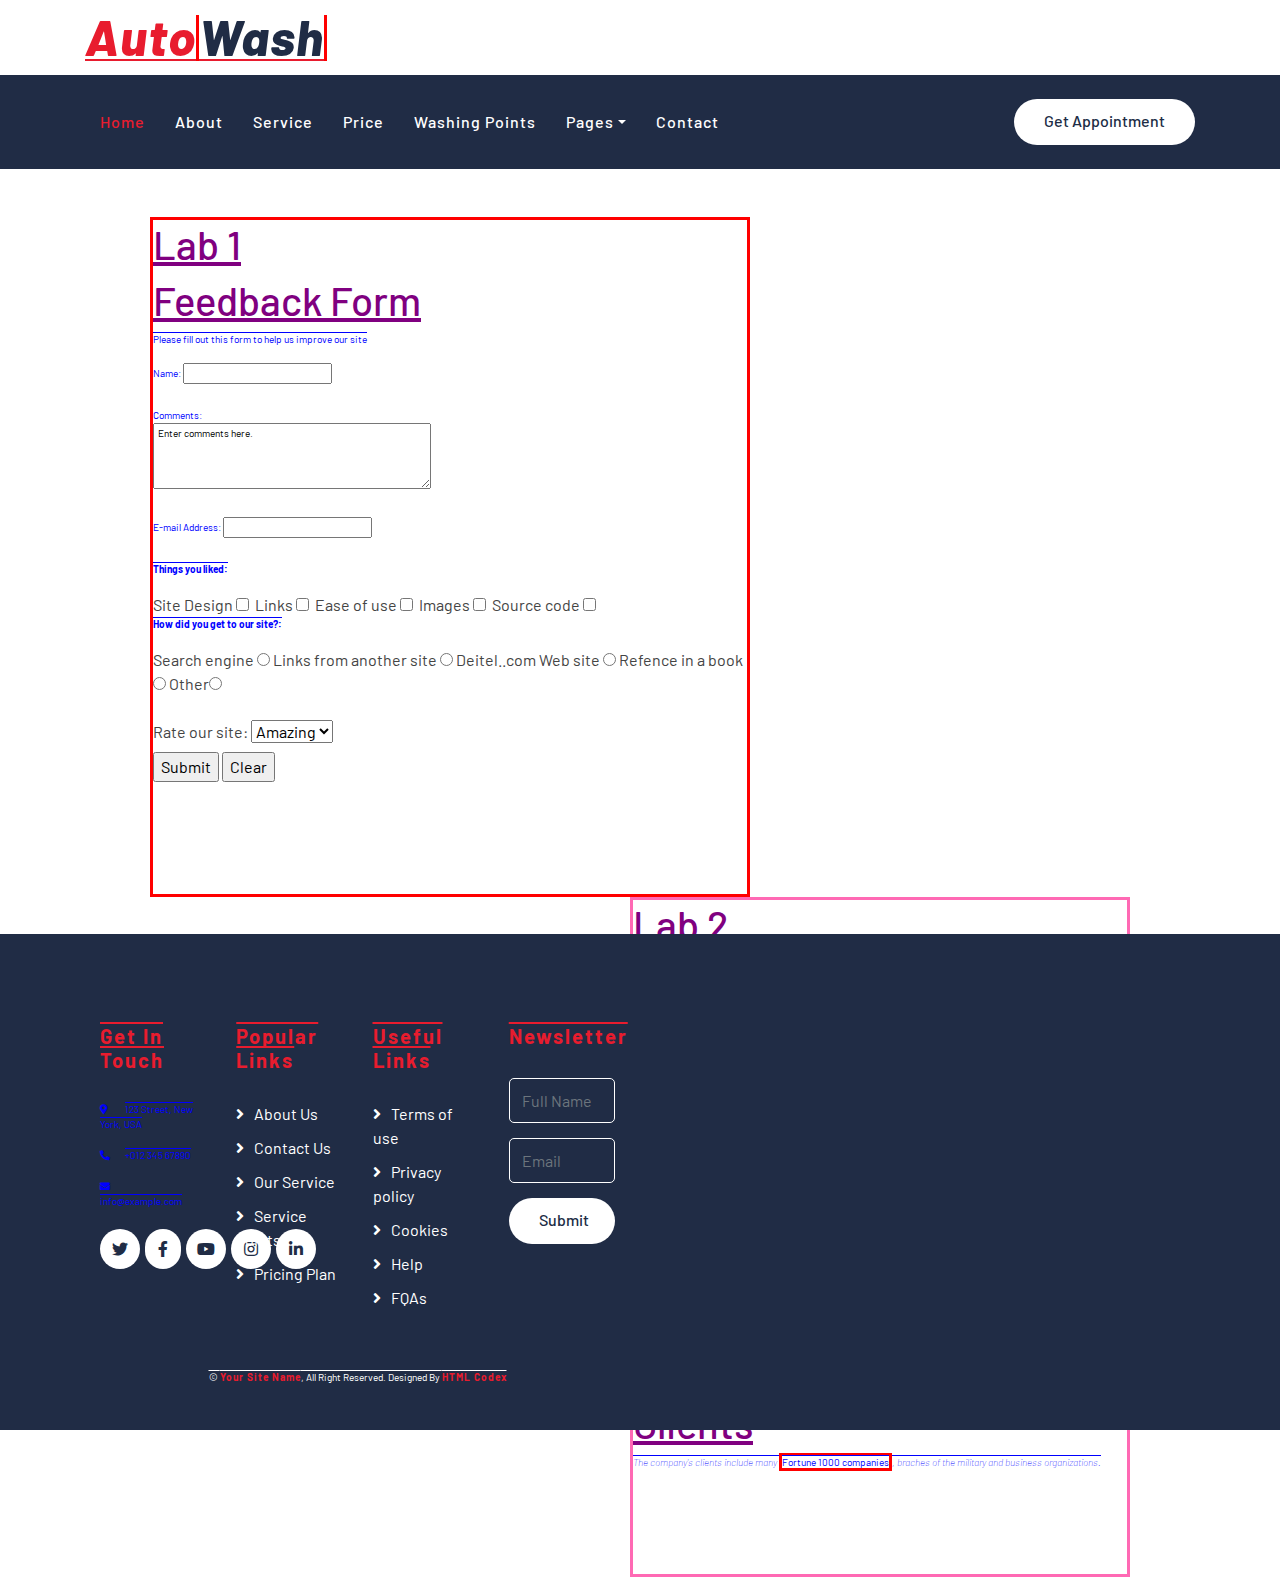
==== commit 92d5a308: "add file" ====
--- a/index.html
+++ b/index.html
@@ -41,35 +41,20 @@
                         <div class="row">
                             <div class="col-4">
                                 <div class="top-bar-item">
-                                    <div class="top-bar-icon">
-                                        <i class="far fa-clock"></i>
-                                    </div>
-                                    <div class="top-bar-text">
-                                        <h3>Opening Hour</h3>
-                                        <p>Mon - Fri, 8:00 - 9:00</p>
-                                    </div>
+                                     
+                                     
                                 </div>
                             </div>
                             <div class="col-4">
                                 <div class="top-bar-item">
-                                    <div class="top-bar-icon">
-                                        <i class="fa fa-phone-alt"></i>
-                                    </div>
-                                    <div class="top-bar-text">
-                                        <h3>Call Us</h3>
-                                        <p>+012 345 6789</p>
-                                    </div>
+                                  
+                                     
                                 </div>
                             </div>
                             <div class="col-4">
                                 <div class="top-bar-item">
-                                    <div class="top-bar-icon">
-                                        <i class="far fa-envelope"></i>
-                                    </div>
-                                    <div class="top-bar-text">
-                                        <h3>Email Us</h3>
-                                        <p>info@example.com</p>
-                                    </div>
+                                   
+                                     
                                 </div>
                             </div>
                         </div>
